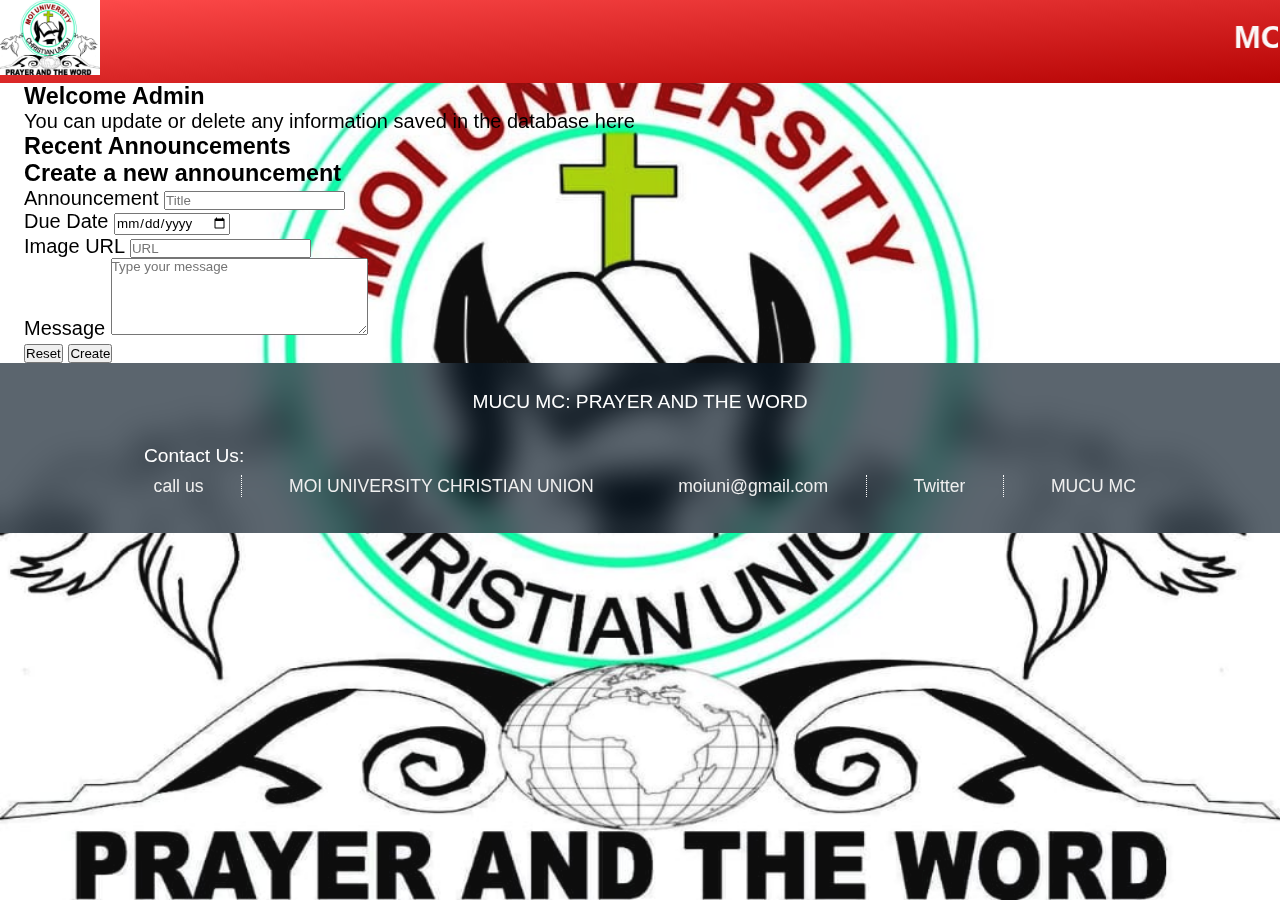
==== createAnnouncement.html @ f772cca8 "the web root" ====
<!DOCTYPE html>
<html lang="en">

<head>
    <meta charset="UTF-8">
    <meta http-equiv="X-UA-Compatible" content="IE=edge">
    <meta name="viewport" content="width=device-width, initial-scale=1.0">
    <title>MUCU-MC | Admin</title>
		<link rel="stylesheet" href="https://use.fontawesome.com/releases/v5.6.1/css/all.css"
		integrity="sha384-gfdkjb5BdAXd+lj+gudLWI+BXq4IuLW5IT+brZEZsLFm++aCMlF1V92rMkPaX4PP" 
		crossorigin="anonymous">
		<link rel="icon" type="image/png" href="./IMAGES/mucu-logo.jpg">
		<link rel="stylesheet" type="text/css" href="./css/style.css">
		<link rel="stylesheet" type="text/css" href="./CSS/say.css">
		<link rel="stylesheet" type="text/css" href="./CSS/admin.css">
		<link rel="stylesheet" media="screen and (max-width: 768px)" href="css/mobile.css">

		<link rel="stylesheet" media="screen and (max-width: 768px)" href="CSS/humburger.css">

		<!-- <script type="text/javascript" src="javascript/main.js"></script> -->
	</head>

	<body>
		<img class="bg-image" src="images/mucu-logo.jpg" alt="logo" />
		<!-- header and navbar -->
		<header class="main-header">
			<img class="logo" src="images/mucu-logo.jpg" alt="Logo" />
			<h1>
				<marquee>MOI UNIVERSITY CHRISTIAN UNION- MUCU MC</marquee>
			</h1>
		</header>

		<nav class="nav menu-wrap" id="navbar">
			<input type="checkbox" class="toggler">
			<div class="hamburger"><div></div></div>
			<div class="theme theme-hide" id="theme">
				<marquee scrollamount="4" behavior="alternate" direction="right" >MOI UNIVERSITY CHRISTIAN UNION- MUCU MC</marquee>
			</div>
		</nav>
		<!-- header and navbar -->

		<!-- main container -->
		<div class="container">
			<div class="main">
				<div class="welcome">
					<h3 class="welcome">Welcome Admin</h3>
					<p>
						You can update or delete any information saved in the database here
					</p>
				</div>

				<div class="admin-card">
					<h3 class="title">Recent Announcements</h3>
					<div id="recent-announcements">
						<!-- Announcements will be dynamically inserted here -->
					</div>
				</div>
				<div class="admin-card">
					<form id="announcements-form">
						<h3 class="title">Create a new announcement</h3>
						<div class="input-group">
							<label for="title">Announcement</label>
							<input type="text" placeholder="Title" id="title" required />
						</div>
						<div class="input-group">
							<label for="title">Due Date</label>
							<input type="date" placeholder="date" id="date" required />
						</div>
						<div class="input-group">
							<label for="title">Image URL</label>
							<input type="text" placeholder="URL" id="image"/>
						</div>
						<div class="input-group">
							<label for="title">Message</label>
							<textarea
								name="content"
								id="content"
								cols="30"
								rows="5"
								placeholder="Type your message"
							></textarea>
						</div>

						<div class="flex__centre">
							<button type="reset" class="btn secondary" id="resetBtn">
								Reset
							</button>
							<button type="submit" class="btn" id="create-ann">Create</button>
						</div>

						<span id="status"></span>
					</form>
				</div>				
			</div>
		</div>
		<!-- main container -->

		<!-- Footer -->
		<footer class="footer">
			<div class="footer-container">
				<div class="theme">
					MUCU MC: PRAYER AND THE WORD
				</div>

				<div class="contact">
					Contact Us:
				</div>
				<ul class="list"> 
					<li class="li ph"><a href="tel:+254792610702"><i class="fa fa-phone fa-fs"></i>call us</a></li>

					<span class="i"></span>
					<li class="li fb">
						<a
							id="large-screen"
							target="_blank"
							href="https://web.facebook.com/MOI UNIVERSITY CHRISTIAN UNION"
							><i class="fab fa-facebook fa-fs"></i> MOI UNIVERSITY CHRISTIAN UNION</a
						>
					</li>
					<li class="li fb">
						<a
							id="small-screen"
							target="_blank"
							href="fb://https://www.facebook.com/MOI UNIVERSITY CHRISTIAN UNION"
							><i class="fab fa-facebook fa-fs"></i> MOI UNIVERSITY CHRISTIAN UNION</a
						>
					</li>
					<li class="li em">
						<a
							href="https://mail.google.com/mail/?view=cm&fs=1&tf=1&to=moiuni@gmail.com"
							target="_blank"
							><i class="fa fa-envelope fa-fs"></i>moiuni@gmail.com</a
						>
					</li>
					<span class="i"></span>
					<li class="li tw">
						<a href="#"><i class="fab fa-twitter fa-fs"></i>Twitter</a>
					</li>
					<span class="i"></span>
					<li class="li yt">
						<a href="#"
							><i class="fab fa-youtube fa-fs"></i>MUCU MC</a>
					</li>
				</ul>

				<div class="copy">
					<!-- Website made with love for CRC by CRC <br />
					copyright&copy;2021 all rights reserved -->
				</div>
			</div>
		</footer>
		<script src="./javascript/admin.js"></script>
	</body>
</html>
---- css/style.css ----
* {
	padding: 0;
	margin: 0;
	font-family: Arial, Helvetica, sans-serif;
	text-decoration: none;
	list-style: none;

    box-sizing: border-box;

}

/* Utils */

.read, .hide {
	display: none;
}

#small-screen {
	display: none;
}
#large-screen {
	display: inline;
}
.theme-show {
	display: block;
}
.theme-hide {
	display: none;
}


.read {
    background: rgba(87, 87, 243, 0.1);
    padding: 0.3rem;
    padding-top: 0rem; 
    padding-bottom: 0.05rem;
    border-radius: 2px;
    border-top-right-radius: 2rem;
    color: #210070;
  }
  .read:hover {
    cursor: pointer;
    background: rgba(87, 87, 243, 0.3);
  }


.anime {
	animation-timing-function: ease-in-out;
	animation: mymove 2s infinite;
}

.fa-phone { color: #15B2F7;}
.fa-envelope { color: #c04080;}
.fa-facebook { color: #4567af; ;}
.fa-youtube { color: #ff0000;}

h2 {
    background: rgba(239, 239, 239, 0.6);
    color: #5E001F;
}
  /* end of read more/less utils */


.main-container {
	background: linear-gradient(
		to right bottom,
		rgba(255, 255, 255, 0.5),
		rgb(55, 43, 230, 0.15)
	);
	padding-bottom: 0.5rem;
	margin: 0rem;
	backdrop-filter: blur(0.5rem);
}

/* Header */
.main-header {
	text-align: center;
    background: linear-gradient(to right bottom, rgb(255, 75, 75), rgb(182, 4, 4));
    width: 100%;
    margin: auto; height: auto;
    padding: 1.2rem 0.1rem;

/* 	background-color: rgb(240, 8, 8); */
/* 	color: rgb(250, 248, 248); */
	width: 100%;
	margin: auto;
	height: auto;
	padding: 1.2rem 0.1rem;

}
.main-header .logo {
	width: 100px;
	float: left;
	position: absolute;
	left: 0%;
	top: 0%;
}

.main-header h1 {

    padding-left: 100px;
	color:rgb(250, 248, 248);

}
/* Navbar */
.nav {
	background-color: rgba(0, 0, 255, 0.85);
	color: white;
	text-decoration: none;
	align-items: center;
	width: 100%;
	position: sticky;
	position: -webkit-sticky;
	top: 0;
    z-index: 2;
}
.nav .toggler {
	display: none;
}
.nav .theme {
    padding: 0.5rem 0rem;
    width: 100%;
}
.nav .nav-items {
	margin: 0% 20%;
	display: flex;
	justify-content: space-evenly;
	align-items: center;
}
.nav .nav-items .theme {
    display: none;
}
.nav ul li {
	text-align: center;
	padding: 0.5rem;
	width: 100%;
}
.nav ul li a {
	padding: 0.5rem;
	margin: 1rem;
	list-style: none;
	text-decoration: none;
	font-size: 1.2rem;
	color: white;
	width: 100%;
	display: inline;
	white-space: nowrap;
}

.nav ul li:hover,
.current {
	/* background-color: rgb(32, 32, 186); */
	font-weight: bold;
}
.nav ul li:hover,
.nav ul li a {
	color: rgb(219, 219, 235);
}
/* sticky position */
.navt {
	display: flex;
	padding: 0.55rem 0;
	justify-content: space-evenly;
}
.navt .theme {
	font-size: 1.2rem;
	padding: 0;
}
.navt .theme marquee {
	padding: 0%; margin: 0%;
}
.nav .navi {
    margin: 0% 0.01%;
    display: flex;
    flex-direction: row;
}
.nav .navi .nc {
    display: none;
}
.nav .navi .current {
	border-right: 1px dotted rgba(255, 255, 255, 0.8);
}
.nav .navi .current {
    width: auto;
    display: inline;
    float: left;
}
.nav .theme-show {
    display: inline;
    color: rgb(255, 220, 209);
    font-weight: 550;
    font-size: 1.2rem;
	padding-left: 0.2rem;
	text-align: center;
}

/* End of navbar and the header */

.container{
	/* color: black; */
	padding:0 1.5rem;
  background:linear-gradient(0, rgba(255, 231, 95, 0.6) rgba(243, 232, 167, 0.6));

	font-size: 20px;
}

.bg-image {
	background-repeat: no-repeat;
	background-attachment: fixed;
	background-position: center;
	height: 100vh;
	position: fixed;
	opacity: 0.95;
	z-index: -1;
	margin-left: auto;
	margin-right: auto;
	width: 100%;
}




/* end grids */

/* Footer */
.footer {
	padding: 20px;
	text-align: center;
	background: rgba(3, 19, 33, 0.65);
	color: white;
	display: block;
	align-items: center;
	backdrop-filter: blur(1rem);
	width: 100%;
}
.footer .footer-container {
	margin: 0 10%;
}

.footer .theme {
	padding: 0.5rem 0;
	font-size: 1.2rem;
	margin-bottom: 1rem;
}
.footer .contact {
	padding: 0.5rem 0;
	font-size: 1.2rem;
	text-align: left;
}

.footer ul {
	display: flex;
	flex-direction: row;
	flex-wrap: wrap;
	justify-content: space-between;
}

.footer ul .i {
	border-left: dotted 1px #fff;
}
.footer .list li:hover,
.footer ul li a:hover {
	color: rgb(181, 173, 255);
}

.footer ul li a {
	text-decoration: none;
	list-style: none;
	color: #efefef;
	display: inline;
	font-size: 1.1rem;
	padding: 0.5rem 0;
}
.footer ul li i,
.footer ul li a,
.footer ul li {
	overflow: hidden;
}
.footer ul li i {
    padding: 0 0.3rem;
    font-size: 1.2rem;
}

.footer .copy {
	padding-top: 1rem;
	color: #c1c3fc;
}

/* Mobile footer */

/* Custom scrollbar */

/* width */
::-webkit-scrollbar {
	width: 10px;
}

/* Track */
::-webkit-scrollbar-track {
	background: #f1f1f1;
}

/* Handle */
::-webkit-scrollbar-thumb {
	background: rgba(0, 0, 0, 0.6);
	border-radius: 5px;
}

/* Handle on hover */
::-webkit-scrollbar-thumb:hover {
	background: rgba(0, 0, 0, 0.8);
}
---- css/mobile.css ----
/* with a small screen we remove the flex boxes and display block. also change the margins and padding. make sure the table fits in the container too. */
/* Footer and index */
@media (max-width:370px){
    span.psw {
        display: block;
        float: none;
    }
    .cancelbtn {
        width: 100%;
    }
    .main h2{
        text-align: center;
        color: rgba(5, 7, 26, 0.842);
        font-family:-apple-system, BlinkMacSystemFont, 'Segoe UI', Roboto, Oxygen, Ubuntu, Cantarell, 'Open Sans', 'Helvetica Neue', sans-serif;
        padding-bottom: 2px;
        font-size: 0.9rem;
        text-decoration: underline 3px solid;
    }
    .main h2:hover{
        background-color: white;
        color: rgb(21, 255, 0); 
       }
    .footer .footer-container .list{
        display:block;
        margin: 0;
        padding: 0.2rem;
        font-size: 0.5rem;
        text-align: left;

    }
    .footer .footer-container .list li{
        display:block;
        margin: 0;
        /* padding: 0.2rem; */
        font-size: 0.5rem;
        border: none;

    }
    .footer .theme {
        padding: .0;
        font-size:0.6rem;
        margin:0 0 0.5rem 0;
    }
    .footer .copy {
        padding-top: 1rem;
        color: rgb(21, 255, 0);
        font-size:0.8rem;
    }
    
    }

@media (max-width:768px) {
    .footer .footer-container .list li{
        display:block;
        margin: 0;
        font-size: 0.9rem;
        border: none;
        text-align: left;
        border:solid red 5px;


    }
    
}

@media(max-width: 850px) {
    /* Utils */
    #large-screen {
        display: none;
    }
    #small-screen {
        display: inline;
    }
    .read {
        display: inline;
    }
    .container .main .hide {
        display: none;
    }
    .container .main .show {
        display: inline;
    }
   
    /* Navbar and header */
    .main-header {
        padding: 0.5rem 0;
    }
    .main-header h1 {
        font-size: 1rem;
        padding-left: 50px;
    }
    .main-header .logo {
        width: 50px;
    }
    .nav .nav-items {
        margin: 0 1%;
    }
    .nav ul li a, .nav ul li {
        padding: 0.4rem 0;
        font-size: 0.9rem;
    }
    .nav .theme {
        padding: 0.35rem 0rem;
    }
    .nav .theme {
        font-size: 0.8rem;
    }
    .nav .navi .current a {
        margin: 0.2rem;
        color: aqua;
    }
    .header {
        margin: 0 0.1rem;
    }
    /* end of nav */

    .leftcolumn, .rightcolumn {   
      width: 100%;
      padding: 0; 
    }
  
    .footer .theme{
        margin: 0;
        padding: 0.2rem 0;
        font-size: 0.8rem;
        width: 100%;
        font-weight: 300;
    }
    .footer .footer-container {
        margin: 0;
    }
    .footer .footer-container .list{
        display:block;
        margin: 0;
        padding: 0.2rem;
        text-align: left;
    }
    .footer .footer-container .list li{
        width: 100%;
        margin: 0;
        padding: 0.2rem;
        font-size: 0.8rem;
        border-bottom: dotted #555 1px;
    }
    .footer .footer-container .list li:hover {
        background: #042441;
    }
    .footer .footer-container .list #large-screen {
        border: none;
    }
    .footer .footer-container .list li #large-screen {
        /* border-bottom: hidden; */
        display: none;
    }
    .footer .footer-container .list li i {
        padding: 0 0.3rem;
    }
    .footer .list .i {
        display: none;
      }
    .footer .copy {
            padding-top: 1rem;
            color: rgb(162, 168, 213);
            font-size:0.8rem;
        }
      /* body */
    .container {
        padding: 0 0.5rem;
    }
    table{
        width: 100%;
        font-size: 0.75rem;
        text-align: center;
        overflow-x: hidden;
     }
     table tr td, tr th {
         padding: 0.15rem;
     }
     .container .main {
         font-size: 1rem;
     }
     .container .main h2 {
         font-size: 1rem;
         margin-top: 0.5;
         margin-bottom: 0;
     }
     .container .main .aims {
         padding: 0.2rem;
     }
     .container .main .doctrinal {
         padding: 0.1rem;
     }


    
}
/* End of footer and index */


/* interaction mobile page */
/* login box */
@media screen and (max-width: 800px){
    .main-interact {
        padding: 0;
    }
    .leftcolumn, .rightcolumn {   
      width: 100%;
      padding: 0; 
      margin-top: 0.5rem;
    }
    .leftcolumn .cards {
        padding: 10px 5px;
    }
    .cards .card {
        padding: 0.5rem;
        margin-bottom: 0.5rem;
    }
    .cards .title {
        font-size: 0.8rem;
    }
    .rightcolumn .cards {
        padding: 0.5rem;
        margin: 0.3rem;
    }
    
    .modal-content {
        width: 90%;
        margin-top: 10%;
    }
    .login-header .theme {
        padding-top: 1rem;
        line-height: 1.2rem;
        width: 100%;
        /* display: none; */
    }
}

/* end of interaction mobile page */

/* Grids */
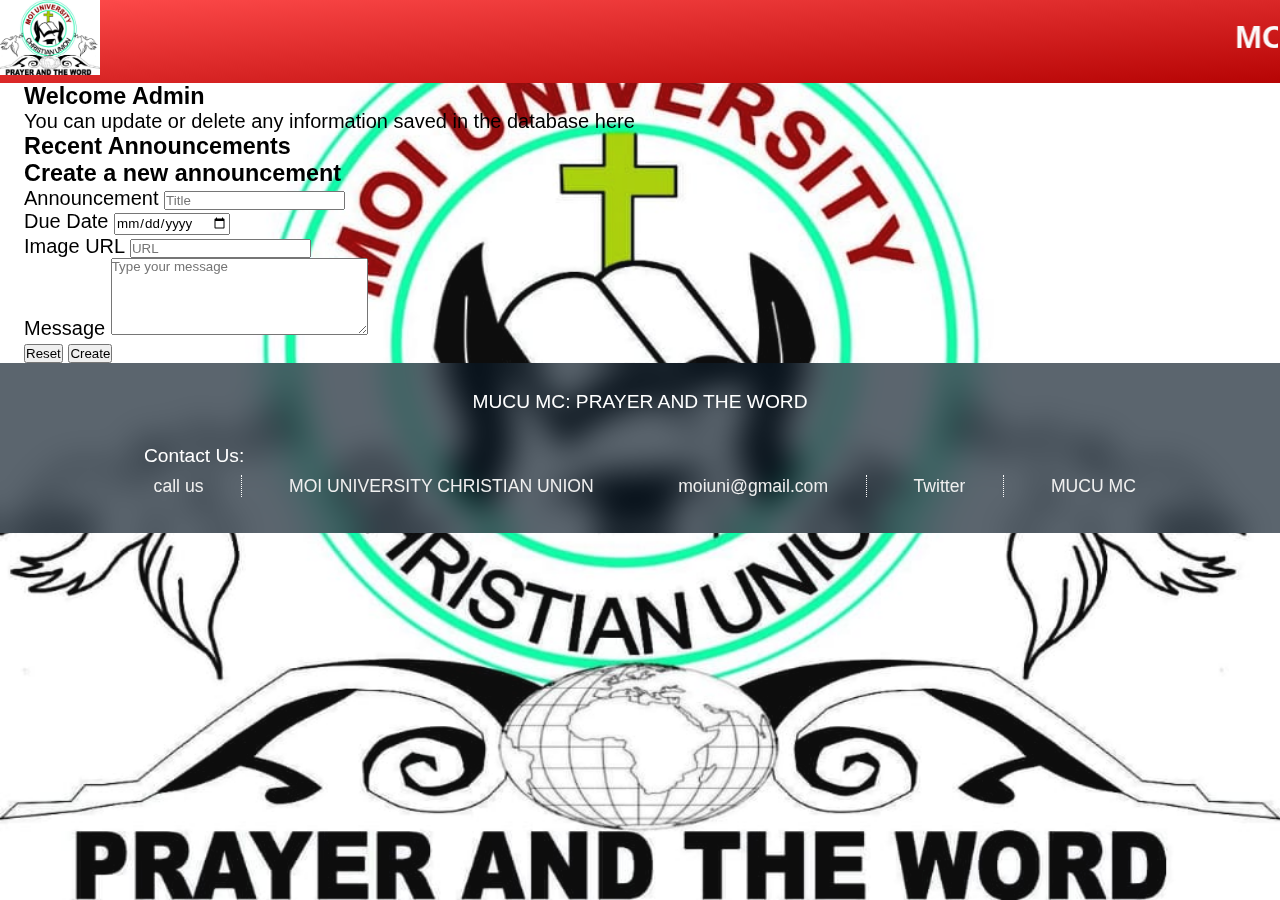
==== commit 41ada0f5: "Add files via upload" ====
--- a/createAnnouncement.html
+++ b/createAnnouncement.html
@@ -1,154 +1,154 @@
-<!DOCTYPE html>
-<html lang="en">
-
-<head>
-    <meta charset="UTF-8">
-    <meta http-equiv="X-UA-Compatible" content="IE=edge">
-    <meta name="viewport" content="width=device-width, initial-scale=1.0">
-    <title>MUCU-MC | Admin</title>
-		<link rel="stylesheet" href="https://use.fontawesome.com/releases/v5.6.1/css/all.css"
-		integrity="sha384-gfdkjb5BdAXd+lj+gudLWI+BXq4IuLW5IT+brZEZsLFm++aCMlF1V92rMkPaX4PP" 
-		crossorigin="anonymous">
-		<link rel="icon" type="image/png" href="./IMAGES/mucu-logo.jpg">
-		<link rel="stylesheet" type="text/css" href="./css/style.css">
-		<link rel="stylesheet" type="text/css" href="./CSS/say.css">
-		<link rel="stylesheet" type="text/css" href="./CSS/admin.css">
-		<link rel="stylesheet" media="screen and (max-width: 768px)" href="css/mobile.css">
-
-		<link rel="stylesheet" media="screen and (max-width: 768px)" href="CSS/humburger.css">
-
-		<!-- <script type="text/javascript" src="javascript/main.js"></script> -->
-	</head>
-
-	<body>
-		<img class="bg-image" src="images/mucu-logo.jpg" alt="logo" />
-		<!-- header and navbar -->
-		<header class="main-header">
-			<img class="logo" src="images/mucu-logo.jpg" alt="Logo" />
-			<h1>
-				<marquee>MOI UNIVERSITY CHRISTIAN UNION- MUCU MC</marquee>
-			</h1>
-		</header>
-
-		<nav class="nav menu-wrap" id="navbar">
-			<input type="checkbox" class="toggler">
-			<div class="hamburger"><div></div></div>
-			<div class="theme theme-hide" id="theme">
-				<marquee scrollamount="4" behavior="alternate" direction="right" >MOI UNIVERSITY CHRISTIAN UNION- MUCU MC</marquee>
-			</div>
-		</nav>
-		<!-- header and navbar -->
-
-		<!-- main container -->
-		<div class="container">
-			<div class="main">
-				<div class="welcome">
-					<h3 class="welcome">Welcome Admin</h3>
-					<p>
-						You can update or delete any information saved in the database here
-					</p>
-				</div>
-
-				<div class="admin-card">
-					<h3 class="title">Recent Announcements</h3>
-					<div id="recent-announcements">
-						<!-- Announcements will be dynamically inserted here -->
-					</div>
-				</div>
-				<div class="admin-card">
-					<form id="announcements-form">
-						<h3 class="title">Create a new announcement</h3>
-						<div class="input-group">
-							<label for="title">Announcement</label>
-							<input type="text" placeholder="Title" id="title" required />
-						</div>
-						<div class="input-group">
-							<label for="title">Due Date</label>
-							<input type="date" placeholder="date" id="date" required />
-						</div>
-						<div class="input-group">
-							<label for="title">Image URL</label>
-							<input type="text" placeholder="URL" id="image"/>
-						</div>
-						<div class="input-group">
-							<label for="title">Message</label>
-							<textarea
-								name="content"
-								id="content"
-								cols="30"
-								rows="5"
-								placeholder="Type your message"
-							></textarea>
-						</div>
-
-						<div class="flex__centre">
-							<button type="reset" class="btn secondary" id="resetBtn">
-								Reset
-							</button>
-							<button type="submit" class="btn" id="create-ann">Create</button>
-						</div>
-
-						<span id="status"></span>
-					</form>
-				</div>				
-			</div>
-		</div>
-		<!-- main container -->
-
-		<!-- Footer -->
-		<footer class="footer">
-			<div class="footer-container">
-				<div class="theme">
-					MUCU MC: PRAYER AND THE WORD
-				</div>
-
-				<div class="contact">
-					Contact Us:
-				</div>
-				<ul class="list"> 
-					<li class="li ph"><a href="tel:+254792610702"><i class="fa fa-phone fa-fs"></i>call us</a></li>
-
-					<span class="i"></span>
-					<li class="li fb">
-						<a
-							id="large-screen"
-							target="_blank"
-							href="https://web.facebook.com/MOI UNIVERSITY CHRISTIAN UNION"
-							><i class="fab fa-facebook fa-fs"></i> MOI UNIVERSITY CHRISTIAN UNION</a
-						>
-					</li>
-					<li class="li fb">
-						<a
-							id="small-screen"
-							target="_blank"
-							href="fb://https://www.facebook.com/MOI UNIVERSITY CHRISTIAN UNION"
-							><i class="fab fa-facebook fa-fs"></i> MOI UNIVERSITY CHRISTIAN UNION</a
-						>
-					</li>
-					<li class="li em">
-						<a
-							href="https://mail.google.com/mail/?view=cm&fs=1&tf=1&to=moiuni@gmail.com"
-							target="_blank"
-							><i class="fa fa-envelope fa-fs"></i>moiuni@gmail.com</a
-						>
-					</li>
-					<span class="i"></span>
-					<li class="li tw">
-						<a href="#"><i class="fab fa-twitter fa-fs"></i>Twitter</a>
-					</li>
-					<span class="i"></span>
-					<li class="li yt">
-						<a href="#"
-							><i class="fab fa-youtube fa-fs"></i>MUCU MC</a>
-					</li>
-				</ul>
-
-				<div class="copy">
-					<!-- Website made with love for CRC by CRC <br />
-					copyright&copy;2021 all rights reserved -->
-				</div>
-			</div>
-		</footer>
-		<script src="./javascript/admin.js"></script>
-	</body>
-</html>
+<!DOCTYPE html>
+<html lang="en">
+
+<head>
+    <meta charset="UTF-8">
+    <meta http-equiv="X-UA-Compatible" content="IE=edge">
+    <meta name="viewport" content="width=device-width, initial-scale=1.0">
+    <title>MUCU-MC | Admin</title>
+		<link rel="stylesheet" href="https://use.fontawesome.com/releases/v5.6.1/css/all.css"
+		integrity="sha384-gfdkjb5BdAXd+lj+gudLWI+BXq4IuLW5IT+brZEZsLFm++aCMlF1V92rMkPaX4PP" 
+		crossorigin="anonymous">
+		<link rel="icon" type="image/png" href="./IMAGES/mucu-logo.jpg">
+		<link rel="stylesheet" type="text/css" href="./css/style.css">
+		<link rel="stylesheet" type="text/css" href="./CSS/say.css">
+		<link rel="stylesheet" type="text/css" href="./CSS/admin.css">
+		<link rel="stylesheet" media="screen and (max-width: 768px)" href="css/mobile.css">
+
+		<link rel="stylesheet" media="screen and (max-width: 768px)" href="CSS/humburger.css">
+
+		<!-- <script type="text/javascript" src="javascript/main.js"></script> -->
+	</head>
+
+	<body>
+		<img class="bg-image" src="images/mucu-logo.jpg" alt="logo" />
+		<!-- header and navbar -->
+		<header class="main-header">
+			<img class="logo" src="images/mucu-logo.jpg" alt="Logo" />
+			<h1>
+				<marquee>MOI UNIVERSITY CHRISTIAN UNION- MUCU MC</marquee>
+			</h1>
+		</header>
+
+		<nav class="nav menu-wrap" id="navbar">
+			<input type="checkbox" class="toggler">
+			<div class="hamburger"><div></div></div>
+			<div class="theme theme-hide" id="theme">
+				<marquee scrollamount="4" behavior="alternate" direction="right" >MOI UNIVERSITY CHRISTIAN UNION- MUCU MC</marquee>
+			</div>
+		</nav>
+		<!-- header and navbar -->
+
+		<!-- main container -->
+		<div class="container">
+			<div class="main">
+				<div class="welcome">
+					<h3 class="welcome">Welcome Admin</h3>
+					<p>
+						You can update or delete any information saved in the database here
+					</p>
+				</div>
+
+				<div class="admin-card">
+					<h3 class="title">Recent Announcements</h3>
+					<div id="recent-announcements">
+						<!-- Announcements will be dynamically inserted here -->
+					</div>
+				</div>
+				<div class="admin-card">
+					<form id="announcements-form">
+						<h3 class="title">Create a new announcement</h3>
+						<div class="input-group">
+							<label for="title">Announcement</label>
+							<input type="text" placeholder="Title" id="title" required />
+						</div>
+						<div class="input-group">
+							<label for="title">Due Date</label>
+							<input type="date" placeholder="date" id="date" required />
+						</div>
+						<div class="input-group">
+							<label for="title">Image URL</label>
+							<input type="text" placeholder="URL" id="image"/>
+						</div>
+						<div class="input-group">
+							<label for="title">Message</label>
+							<textarea
+								name="content"
+								id="content"
+								cols="30"
+								rows="5"
+								placeholder="Type your message"
+							></textarea>
+						</div>
+
+						<div class="flex__centre">
+							<button type="reset" class="btn secondary" id="resetBtn">
+								Reset
+							</button>
+							<button type="submit" class="btn" id="create-ann">Create</button>
+						</div>
+
+						<span id="status"></span>
+					</form>
+				</div>				
+			</div>
+		</div>
+		<!-- main container -->
+
+		<!-- Footer -->
+		<footer class="footer">
+			<div class="footer-container">
+				<div class="theme">
+					MUCU MC: PRAYER AND THE WORD
+				</div>
+
+				<div class="contact">
+					Contact Us:
+				</div>
+				<ul class="list"> 
+					<li class="li ph"><a href="tel:+254792610702"><i class="fa fa-phone fa-fs"></i>call us</a></li>
+
+					<span class="i"></span>
+					<li class="li fb">
+						<a
+							id="large-screen"
+							target="_blank"
+							href="https://web.facebook.com/MOI UNIVERSITY CHRISTIAN UNION"
+							><i class="fab fa-facebook fa-fs"></i> MOI UNIVERSITY CHRISTIAN UNION</a
+						>
+					</li>
+					<li class="li fb">
+						<a
+							id="small-screen"
+							target="_blank"
+							href="fb://https://www.facebook.com/MOI UNIVERSITY CHRISTIAN UNION"
+							><i class="fab fa-facebook fa-fs"></i> MOI UNIVERSITY CHRISTIAN UNION</a
+						>
+					</li>
+					<li class="li em">
+						<a
+							href="https://mail.google.com/mail/?view=cm&fs=1&tf=1&to=moiuni@gmail.com"
+							target="_blank"
+							><i class="fa fa-envelope fa-fs"></i>moiuni@gmail.com</a
+						>
+					</li>
+					<span class="i"></span>
+					<li class="li tw">
+						<a href="#"><i class="fab fa-twitter fa-fs"></i>Twitter</a>
+					</li>
+					<span class="i"></span>
+					<li class="li yt">
+						<a href="#"
+							><i class="fab fa-youtube fa-fs"></i>MUCU MC</a>
+					</li>
+				</ul>
+
+				<div class="copy">
+					<!-- Website made with love for CRC by CRC <br />
+					copyright&copy;2021 all rights reserved -->
+				</div>
+			</div>
+		</footer>
+		<script src="./javascript/admin.js"></script>
+	</body>
+</html>
--- a/css/style.css
+++ b/css/style.css
@@ -1,312 +1,312 @@
-* {
-	padding: 0;
-	margin: 0;
-	font-family: Arial, Helvetica, sans-serif;
-	text-decoration: none;
-	list-style: none;
-
-    box-sizing: border-box;
-
-}
-
-/* Utils */
-
-.read, .hide {
-	display: none;
-}
-
-#small-screen {
-	display: none;
-}
-#large-screen {
-	display: inline;
-}
-.theme-show {
-	display: block;
-}
-.theme-hide {
-	display: none;
-}
-
-
-.read {
-    background: rgba(87, 87, 243, 0.1);
-    padding: 0.3rem;
-    padding-top: 0rem; 
-    padding-bottom: 0.05rem;
-    border-radius: 2px;
-    border-top-right-radius: 2rem;
-    color: #210070;
-  }
-  .read:hover {
-    cursor: pointer;
-    background: rgba(87, 87, 243, 0.3);
-  }
-
-
-.anime {
-	animation-timing-function: ease-in-out;
-	animation: mymove 2s infinite;
-}
-
-.fa-phone { color: #15B2F7;}
-.fa-envelope { color: #c04080;}
-.fa-facebook { color: #4567af; ;}
-.fa-youtube { color: #ff0000;}
-
-h2 {
-    background: rgba(239, 239, 239, 0.6);
-    color: #5E001F;
-}
-  /* end of read more/less utils */
-
-
-.main-container {
-	background: linear-gradient(
-		to right bottom,
-		rgba(255, 255, 255, 0.5),
-		rgb(55, 43, 230, 0.15)
-	);
-	padding-bottom: 0.5rem;
-	margin: 0rem;
-	backdrop-filter: blur(0.5rem);
-}
-
-/* Header */
-.main-header {
-	text-align: center;
-    background: linear-gradient(to right bottom, rgb(255, 75, 75), rgb(182, 4, 4));
-    width: 100%;
-    margin: auto; height: auto;
-    padding: 1.2rem 0.1rem;
-
-/* 	background-color: rgb(240, 8, 8); */
-/* 	color: rgb(250, 248, 248); */
-	width: 100%;
-	margin: auto;
-	height: auto;
-	padding: 1.2rem 0.1rem;
-
-}
-.main-header .logo {
-	width: 100px;
-	float: left;
-	position: absolute;
-	left: 0%;
-	top: 0%;
-}
-
-.main-header h1 {
-
-    padding-left: 100px;
-	color:rgb(250, 248, 248);
-
-}
-/* Navbar */
-.nav {
-	background-color: rgba(0, 0, 255, 0.85);
-	color: white;
-	text-decoration: none;
-	align-items: center;
-	width: 100%;
-	position: sticky;
-	position: -webkit-sticky;
-	top: 0;
-    z-index: 2;
-}
-.nav .toggler {
-	display: none;
-}
-.nav .theme {
-    padding: 0.5rem 0rem;
-    width: 100%;
-}
-.nav .nav-items {
-	margin: 0% 20%;
-	display: flex;
-	justify-content: space-evenly;
-	align-items: center;
-}
-.nav .nav-items .theme {
-    display: none;
-}
-.nav ul li {
-	text-align: center;
-	padding: 0.5rem;
-	width: 100%;
-}
-.nav ul li a {
-	padding: 0.5rem;
-	margin: 1rem;
-	list-style: none;
-	text-decoration: none;
-	font-size: 1.2rem;
-	color: white;
-	width: 100%;
-	display: inline;
-	white-space: nowrap;
-}
-
-.nav ul li:hover,
-.current {
-	/* background-color: rgb(32, 32, 186); */
-	font-weight: bold;
-}
-.nav ul li:hover,
-.nav ul li a {
-	color: rgb(219, 219, 235);
-}
-/* sticky position */
-.navt {
-	display: flex;
-	padding: 0.55rem 0;
-	justify-content: space-evenly;
-}
-.navt .theme {
-	font-size: 1.2rem;
-	padding: 0;
-}
-.navt .theme marquee {
-	padding: 0%; margin: 0%;
-}
-.nav .navi {
-    margin: 0% 0.01%;
-    display: flex;
-    flex-direction: row;
-}
-.nav .navi .nc {
-    display: none;
-}
-.nav .navi .current {
-	border-right: 1px dotted rgba(255, 255, 255, 0.8);
-}
-.nav .navi .current {
-    width: auto;
-    display: inline;
-    float: left;
-}
-.nav .theme-show {
-    display: inline;
-    color: rgb(255, 220, 209);
-    font-weight: 550;
-    font-size: 1.2rem;
-	padding-left: 0.2rem;
-	text-align: center;
-}
-
-/* End of navbar and the header */
-
-.container{
-	/* color: black; */
-	padding:0 1.5rem;
-  background:linear-gradient(0, rgba(255, 231, 95, 0.6) rgba(243, 232, 167, 0.6));
-
-	font-size: 20px;
-}
-
-.bg-image {
-	background-repeat: no-repeat;
-	background-attachment: fixed;
-	background-position: center;
-	height: 100vh;
-	position: fixed;
-	opacity: 0.95;
-	z-index: -1;
-	margin-left: auto;
-	margin-right: auto;
-	width: 100%;
-}
-
-
-
-
-/* end grids */
-
-/* Footer */
-.footer {
-	padding: 20px;
-	text-align: center;
-	background: rgba(3, 19, 33, 0.65);
-	color: white;
-	display: block;
-	align-items: center;
-	backdrop-filter: blur(1rem);
-	width: 100%;
-}
-.footer .footer-container {
-	margin: 0 10%;
-}
-
-.footer .theme {
-	padding: 0.5rem 0;
-	font-size: 1.2rem;
-	margin-bottom: 1rem;
-}
-.footer .contact {
-	padding: 0.5rem 0;
-	font-size: 1.2rem;
-	text-align: left;
-}
-
-.footer ul {
-	display: flex;
-	flex-direction: row;
-	flex-wrap: wrap;
-	justify-content: space-between;
-}
-
-.footer ul .i {
-	border-left: dotted 1px #fff;
-}
-.footer .list li:hover,
-.footer ul li a:hover {
-	color: rgb(181, 173, 255);
-}
-
-.footer ul li a {
-	text-decoration: none;
-	list-style: none;
-	color: #efefef;
-	display: inline;
-	font-size: 1.1rem;
-	padding: 0.5rem 0;
-}
-.footer ul li i,
-.footer ul li a,
-.footer ul li {
-	overflow: hidden;
-}
-.footer ul li i {
-    padding: 0 0.3rem;
-    font-size: 1.2rem;
-}
-
-.footer .copy {
-	padding-top: 1rem;
-	color: #c1c3fc;
-}
-
-/* Mobile footer */
-
-/* Custom scrollbar */
-
-/* width */
-::-webkit-scrollbar {
-	width: 10px;
-}
-
-/* Track */
-::-webkit-scrollbar-track {
-	background: #f1f1f1;
-}
-
-/* Handle */
-::-webkit-scrollbar-thumb {
-	background: rgba(0, 0, 0, 0.6);
-	border-radius: 5px;
-}
-
-/* Handle on hover */
-::-webkit-scrollbar-thumb:hover {
-	background: rgba(0, 0, 0, 0.8);
-}
+* {
+	padding: 0;
+	margin: 0;
+	font-family: Arial, Helvetica, sans-serif;
+	text-decoration: none;
+	list-style: none;
+
+    box-sizing: border-box;
+
+}
+
+/* Utils */
+
+.read, .hide {
+	display: none;
+}
+
+#small-screen {
+	display: none;
+}
+#large-screen {
+	display: inline;
+}
+.theme-show {
+	display: block;
+}
+.theme-hide {
+	display: none;
+}
+
+
+.read {
+    background: rgba(87, 87, 243, 0.1);
+    padding: 0.3rem;
+    padding-top: 0rem; 
+    padding-bottom: 0.05rem;
+    border-radius: 2px;
+    border-top-right-radius: 2rem;
+    color: #210070;
+  }
+  .read:hover {
+    cursor: pointer;
+    background: rgba(87, 87, 243, 0.3);
+  }
+
+
+.anime {
+	animation-timing-function: ease-in-out;
+	animation: mymove 2s infinite;
+}
+
+.fa-phone { color: #15B2F7;}
+.fa-envelope { color: #c04080;}
+.fa-facebook { color: #4567af; ;}
+.fa-youtube { color: #ff0000;}
+
+h2 {
+    background: rgba(239, 239, 239, 0.6);
+    color: #5E001F;
+}
+  /* end of read more/less utils */
+
+
+.main-container {
+	background: linear-gradient(
+		to right bottom,
+		rgba(255, 255, 255, 0.5),
+		rgb(55, 43, 230, 0.15)
+	);
+	padding-bottom: 0.5rem;
+	margin: 0rem;
+	backdrop-filter: blur(0.5rem);
+}
+
+/* Header */
+.main-header {
+	text-align: center;
+    background: linear-gradient(to right bottom, rgb(255, 75, 75), rgb(182, 4, 4));
+    width: 100%;
+    margin: auto; height: auto;
+    padding: 1.2rem 0.1rem;
+
+/* 	background-color: rgb(240, 8, 8); */
+/* 	color: rgb(250, 248, 248); */
+	width: 100%;
+	margin: auto;
+	height: auto;
+	padding: 1.2rem 0.1rem;
+
+}
+.main-header .logo {
+	width: 100px;
+	float: left;
+	position: absolute;
+	left: 0%;
+	top: 0%;
+}
+
+.main-header h1 {
+
+    padding-left: 100px;
+	color:rgb(250, 248, 248);
+
+}
+/* Navbar */
+.nav {
+	background-color: rgba(0, 0, 255, 0.85);
+	color: white;
+	text-decoration: none;
+	align-items: center;
+	width: 100%;
+	position: sticky;
+	position: -webkit-sticky;
+	top: 0;
+    z-index: 2;
+}
+.nav .toggler {
+	display: none;
+}
+.nav .theme {
+    padding: 0.5rem 0rem;
+    width: 100%;
+}
+.nav .nav-items {
+	margin: 0% 20%;
+	display: flex;
+	justify-content: space-evenly;
+	align-items: center;
+}
+.nav .nav-items .theme {
+    display: none;
+}
+.nav ul li {
+	text-align: center;
+	padding: 0.5rem;
+	width: 100%;
+}
+.nav ul li a {
+	padding: 0.5rem;
+	margin: 1rem;
+	list-style: none;
+	text-decoration: none;
+	font-size: 1.2rem;
+	color: white;
+	width: 100%;
+	display: inline;
+	white-space: nowrap;
+}
+
+.nav ul li:hover,
+.current {
+	/* background-color: rgb(32, 32, 186); */
+	font-weight: bold;
+}
+.nav ul li:hover,
+.nav ul li a {
+	color: rgb(219, 219, 235);
+}
+/* sticky position */
+.navt {
+	display: flex;
+	padding: 0.55rem 0;
+	justify-content: space-evenly;
+}
+.navt .theme {
+	font-size: 1.2rem;
+	padding: 0;
+}
+.navt .theme marquee {
+	padding: 0%; margin: 0%;
+}
+.nav .navi {
+    margin: 0% 0.01%;
+    display: flex;
+    flex-direction: row;
+}
+.nav .navi .nc {
+    display: none;
+}
+.nav .navi .current {
+	border-right: 1px dotted rgba(255, 255, 255, 0.8);
+}
+.nav .navi .current {
+    width: auto;
+    display: inline;
+    float: left;
+}
+.nav .theme-show {
+    display: inline;
+    color: rgb(255, 220, 209);
+    font-weight: 550;
+    font-size: 1.2rem;
+	padding-left: 0.2rem;
+	text-align: center;
+}
+
+/* End of navbar and the header */
+
+.container{
+	/* color: black; */
+	padding:0 1.5rem;
+  background:linear-gradient(0, rgba(255, 231, 95, 0.6) rgba(243, 232, 167, 0.6));
+
+	font-size: 20px;
+}
+
+.bg-image {
+	background-repeat: no-repeat;
+	background-attachment: fixed;
+	background-position: center;
+	height: 100vh;
+	position: fixed;
+	opacity: 0.95;
+	z-index: -1;
+	margin-left: auto;
+	margin-right: auto;
+	width: 100%;
+}
+
+
+
+
+/* end grids */
+
+/* Footer */
+.footer {
+	padding: 20px;
+	text-align: center;
+	background: rgba(3, 19, 33, 0.65);
+	color: white;
+	display: block;
+	align-items: center;
+	backdrop-filter: blur(1rem);
+	width: 100%;
+}
+.footer .footer-container {
+	margin: 0 10%;
+}
+
+.footer .theme {
+	padding: 0.5rem 0;
+	font-size: 1.2rem;
+	margin-bottom: 1rem;
+}
+.footer .contact {
+	padding: 0.5rem 0;
+	font-size: 1.2rem;
+	text-align: left;
+}
+
+.footer ul {
+	display: flex;
+	flex-direction: row;
+	flex-wrap: wrap;
+	justify-content: space-between;
+}
+
+.footer ul .i {
+	border-left: dotted 1px #fff;
+}
+.footer .list li:hover,
+.footer ul li a:hover {
+	color: rgb(181, 173, 255);
+}
+
+.footer ul li a {
+	text-decoration: none;
+	list-style: none;
+	color: #efefef;
+	display: inline;
+	font-size: 1.1rem;
+	padding: 0.5rem 0;
+}
+.footer ul li i,
+.footer ul li a,
+.footer ul li {
+	overflow: hidden;
+}
+.footer ul li i {
+    padding: 0 0.3rem;
+    font-size: 1.2rem;
+}
+
+.footer .copy {
+	padding-top: 1rem;
+	color: #c1c3fc;
+}
+
+/* Mobile footer */
+
+/* Custom scrollbar */
+
+/* width */
+::-webkit-scrollbar {
+	width: 10px;
+}
+
+/* Track */
+::-webkit-scrollbar-track {
+	background: #f1f1f1;
+}
+
+/* Handle */
+::-webkit-scrollbar-thumb {
+	background: rgba(0, 0, 0, 0.6);
+	border-radius: 5px;
+}
+
+/* Handle on hover */
+::-webkit-scrollbar-thumb:hover {
+	background: rgba(0, 0, 0, 0.8);
+}
--- a/css/mobile.css
+++ b/css/mobile.css
@@ -1,240 +1,240 @@
-/* with a small screen we remove the flex boxes and display block. also change the margins and padding. make sure the table fits in the container too. */
-/* Footer and index */
-@media (max-width:370px){
-    span.psw {
-        display: block;
-        float: none;
-    }
-    .cancelbtn {
-        width: 100%;
-    }
-    .main h2{
-        text-align: center;
-        color: rgba(5, 7, 26, 0.842);
-        font-family:-apple-system, BlinkMacSystemFont, 'Segoe UI', Roboto, Oxygen, Ubuntu, Cantarell, 'Open Sans', 'Helvetica Neue', sans-serif;
-        padding-bottom: 2px;
-        font-size: 0.9rem;
-        text-decoration: underline 3px solid;
-    }
-    .main h2:hover{
-        background-color: white;
-        color: rgb(21, 255, 0); 
-       }
-    .footer .footer-container .list{
-        display:block;
-        margin: 0;
-        padding: 0.2rem;
-        font-size: 0.5rem;
-        text-align: left;
-
-    }
-    .footer .footer-container .list li{
-        display:block;
-        margin: 0;
-        /* padding: 0.2rem; */
-        font-size: 0.5rem;
-        border: none;
-
-    }
-    .footer .theme {
-        padding: .0;
-        font-size:0.6rem;
-        margin:0 0 0.5rem 0;
-    }
-    .footer .copy {
-        padding-top: 1rem;
-        color: rgb(21, 255, 0);
-        font-size:0.8rem;
-    }
-    
-    }
-
-@media (max-width:768px) {
-    .footer .footer-container .list li{
-        display:block;
-        margin: 0;
-        font-size: 0.9rem;
-        border: none;
-        text-align: left;
-        border:solid red 5px;
-
-
-    }
-    
-}
-
-@media(max-width: 850px) {
-    /* Utils */
-    #large-screen {
-        display: none;
-    }
-    #small-screen {
-        display: inline;
-    }
-    .read {
-        display: inline;
-    }
-    .container .main .hide {
-        display: none;
-    }
-    .container .main .show {
-        display: inline;
-    }
-   
-    /* Navbar and header */
-    .main-header {
-        padding: 0.5rem 0;
-    }
-    .main-header h1 {
-        font-size: 1rem;
-        padding-left: 50px;
-    }
-    .main-header .logo {
-        width: 50px;
-    }
-    .nav .nav-items {
-        margin: 0 1%;
-    }
-    .nav ul li a, .nav ul li {
-        padding: 0.4rem 0;
-        font-size: 0.9rem;
-    }
-    .nav .theme {
-        padding: 0.35rem 0rem;
-    }
-    .nav .theme {
-        font-size: 0.8rem;
-    }
-    .nav .navi .current a {
-        margin: 0.2rem;
-        color: aqua;
-    }
-    .header {
-        margin: 0 0.1rem;
-    }
-    /* end of nav */
-
-    .leftcolumn, .rightcolumn {   
-      width: 100%;
-      padding: 0; 
-    }
-  
-    .footer .theme{
-        margin: 0;
-        padding: 0.2rem 0;
-        font-size: 0.8rem;
-        width: 100%;
-        font-weight: 300;
-    }
-    .footer .footer-container {
-        margin: 0;
-    }
-    .footer .footer-container .list{
-        display:block;
-        margin: 0;
-        padding: 0.2rem;
-        text-align: left;
-    }
-    .footer .footer-container .list li{
-        width: 100%;
-        margin: 0;
-        padding: 0.2rem;
-        font-size: 0.8rem;
-        border-bottom: dotted #555 1px;
-    }
-    .footer .footer-container .list li:hover {
-        background: #042441;
-    }
-    .footer .footer-container .list #large-screen {
-        border: none;
-    }
-    .footer .footer-container .list li #large-screen {
-        /* border-bottom: hidden; */
-        display: none;
-    }
-    .footer .footer-container .list li i {
-        padding: 0 0.3rem;
-    }
-    .footer .list .i {
-        display: none;
-      }
-    .footer .copy {
-            padding-top: 1rem;
-            color: rgb(162, 168, 213);
-            font-size:0.8rem;
-        }
-      /* body */
-    .container {
-        padding: 0 0.5rem;
-    }
-    table{
-        width: 100%;
-        font-size: 0.75rem;
-        text-align: center;
-        overflow-x: hidden;
-     }
-     table tr td, tr th {
-         padding: 0.15rem;
-     }
-     .container .main {
-         font-size: 1rem;
-     }
-     .container .main h2 {
-         font-size: 1rem;
-         margin-top: 0.5;
-         margin-bottom: 0;
-     }
-     .container .main .aims {
-         padding: 0.2rem;
-     }
-     .container .main .doctrinal {
-         padding: 0.1rem;
-     }
-
-
-    
-}
-/* End of footer and index */
-
-
-/* interaction mobile page */
-/* login box */
-@media screen and (max-width: 800px){
-    .main-interact {
-        padding: 0;
-    }
-    .leftcolumn, .rightcolumn {   
-      width: 100%;
-      padding: 0; 
-      margin-top: 0.5rem;
-    }
-    .leftcolumn .cards {
-        padding: 10px 5px;
-    }
-    .cards .card {
-        padding: 0.5rem;
-        margin-bottom: 0.5rem;
-    }
-    .cards .title {
-        font-size: 0.8rem;
-    }
-    .rightcolumn .cards {
-        padding: 0.5rem;
-        margin: 0.3rem;
-    }
-    
-    .modal-content {
-        width: 90%;
-        margin-top: 10%;
-    }
-    .login-header .theme {
-        padding-top: 1rem;
-        line-height: 1.2rem;
-        width: 100%;
-        /* display: none; */
-    }
-}
-
-/* end of interaction mobile page */
-
-/* Grids */
+/* with a small screen we remove the flex boxes and display block. also change the margins and padding. make sure the table fits in the container too. */
+/* Footer and index */
+@media (max-width:370px){
+    span.psw {
+        display: block;
+        float: none;
+    }
+    .cancelbtn {
+        width: 100%;
+    }
+    .main h2{
+        text-align: center;
+        color: rgba(5, 7, 26, 0.842);
+        font-family:-apple-system, BlinkMacSystemFont, 'Segoe UI', Roboto, Oxygen, Ubuntu, Cantarell, 'Open Sans', 'Helvetica Neue', sans-serif;
+        padding-bottom: 2px;
+        font-size: 0.9rem;
+        text-decoration: underline 3px solid;
+    }
+    .main h2:hover{
+        background-color: white;
+        color: rgb(21, 255, 0); 
+       }
+    .footer .footer-container .list{
+        display:block;
+        margin: 0;
+        padding: 0.2rem;
+        font-size: 0.5rem;
+        text-align: left;
+
+    }
+    .footer .footer-container .list li{
+        display:block;
+        margin: 0;
+        /* padding: 0.2rem; */
+        font-size: 0.5rem;
+        border: none;
+
+    }
+    .footer .theme {
+        padding: .0;
+        font-size:0.6rem;
+        margin:0 0 0.5rem 0;
+    }
+    .footer .copy {
+        padding-top: 1rem;
+        color: rgb(21, 255, 0);
+        font-size:0.8rem;
+    }
+    
+    }
+
+@media (max-width:768px) {
+    .footer .footer-container .list li{
+        display:block;
+        margin: 0;
+        font-size: 0.9rem;
+        border: none;
+        text-align: left;
+        border:solid red 5px;
+
+
+    }
+    
+}
+
+@media(max-width: 850px) {
+    /* Utils */
+    #large-screen {
+        display: none;
+    }
+    #small-screen {
+        display: inline;
+    }
+    .read {
+        display: inline;
+    }
+    .container .main .hide {
+        display: none;
+    }
+    .container .main .show {
+        display: inline;
+    }
+   
+    /* Navbar and header */
+    .main-header {
+        padding: 0.5rem 0;
+    }
+    .main-header h1 {
+        font-size: 1rem;
+        padding-left: 50px;
+    }
+    .main-header .logo {
+        width: 50px;
+    }
+    .nav .nav-items {
+        margin: 0 1%;
+    }
+    .nav ul li a, .nav ul li {
+        padding: 0.4rem 0;
+        font-size: 0.9rem;
+    }
+    .nav .theme {
+        padding: 0.35rem 0rem;
+    }
+    .nav .theme {
+        font-size: 0.8rem;
+    }
+    .nav .navi .current a {
+        margin: 0.2rem;
+        color: aqua;
+    }
+    .header {
+        margin: 0 0.1rem;
+    }
+    /* end of nav */
+
+    .leftcolumn, .rightcolumn {   
+      width: 100%;
+      padding: 0; 
+    }
+  
+    .footer .theme{
+        margin: 0;
+        padding: 0.2rem 0;
+        font-size: 0.8rem;
+        width: 100%;
+        font-weight: 300;
+    }
+    .footer .footer-container {
+        margin: 0;
+    }
+    .footer .footer-container .list{
+        display:block;
+        margin: 0;
+        padding: 0.2rem;
+        text-align: left;
+    }
+    .footer .footer-container .list li{
+        width: 100%;
+        margin: 0;
+        padding: 0.2rem;
+        font-size: 0.8rem;
+        border-bottom: dotted #555 1px;
+    }
+    .footer .footer-container .list li:hover {
+        background: #042441;
+    }
+    .footer .footer-container .list #large-screen {
+        border: none;
+    }
+    .footer .footer-container .list li #large-screen {
+        /* border-bottom: hidden; */
+        display: none;
+    }
+    .footer .footer-container .list li i {
+        padding: 0 0.3rem;
+    }
+    .footer .list .i {
+        display: none;
+      }
+    .footer .copy {
+            padding-top: 1rem;
+            color: rgb(162, 168, 213);
+            font-size:0.8rem;
+        }
+      /* body */
+    .container {
+        padding: 0 0.5rem;
+    }
+    table{
+        width: 100%;
+        font-size: 0.75rem;
+        text-align: center;
+        overflow-x: hidden;
+     }
+     table tr td, tr th {
+         padding: 0.15rem;
+     }
+     .container .main {
+         font-size: 1rem;
+     }
+     .container .main h2 {
+         font-size: 1rem;
+         margin-top: 0.5;
+         margin-bottom: 0;
+     }
+     .container .main .aims {
+         padding: 0.2rem;
+     }
+     .container .main .doctrinal {
+         padding: 0.1rem;
+     }
+
+
+    
+}
+/* End of footer and index */
+
+
+/* interaction mobile page */
+/* login box */
+@media screen and (max-width: 800px){
+    .main-interact {
+        padding: 0;
+    }
+    .leftcolumn, .rightcolumn {   
+      width: 100%;
+      padding: 0; 
+      margin-top: 0.5rem;
+    }
+    .leftcolumn .cards {
+        padding: 10px 5px;
+    }
+    .cards .card {
+        padding: 0.5rem;
+        margin-bottom: 0.5rem;
+    }
+    .cards .title {
+        font-size: 0.8rem;
+    }
+    .rightcolumn .cards {
+        padding: 0.5rem;
+        margin: 0.3rem;
+    }
+    
+    .modal-content {
+        width: 90%;
+        margin-top: 10%;
+    }
+    .login-header .theme {
+        padding-top: 1rem;
+        line-height: 1.2rem;
+        width: 100%;
+        /* display: none; */
+    }
+}
+
+/* end of interaction mobile page */
+
+/* Grids */
